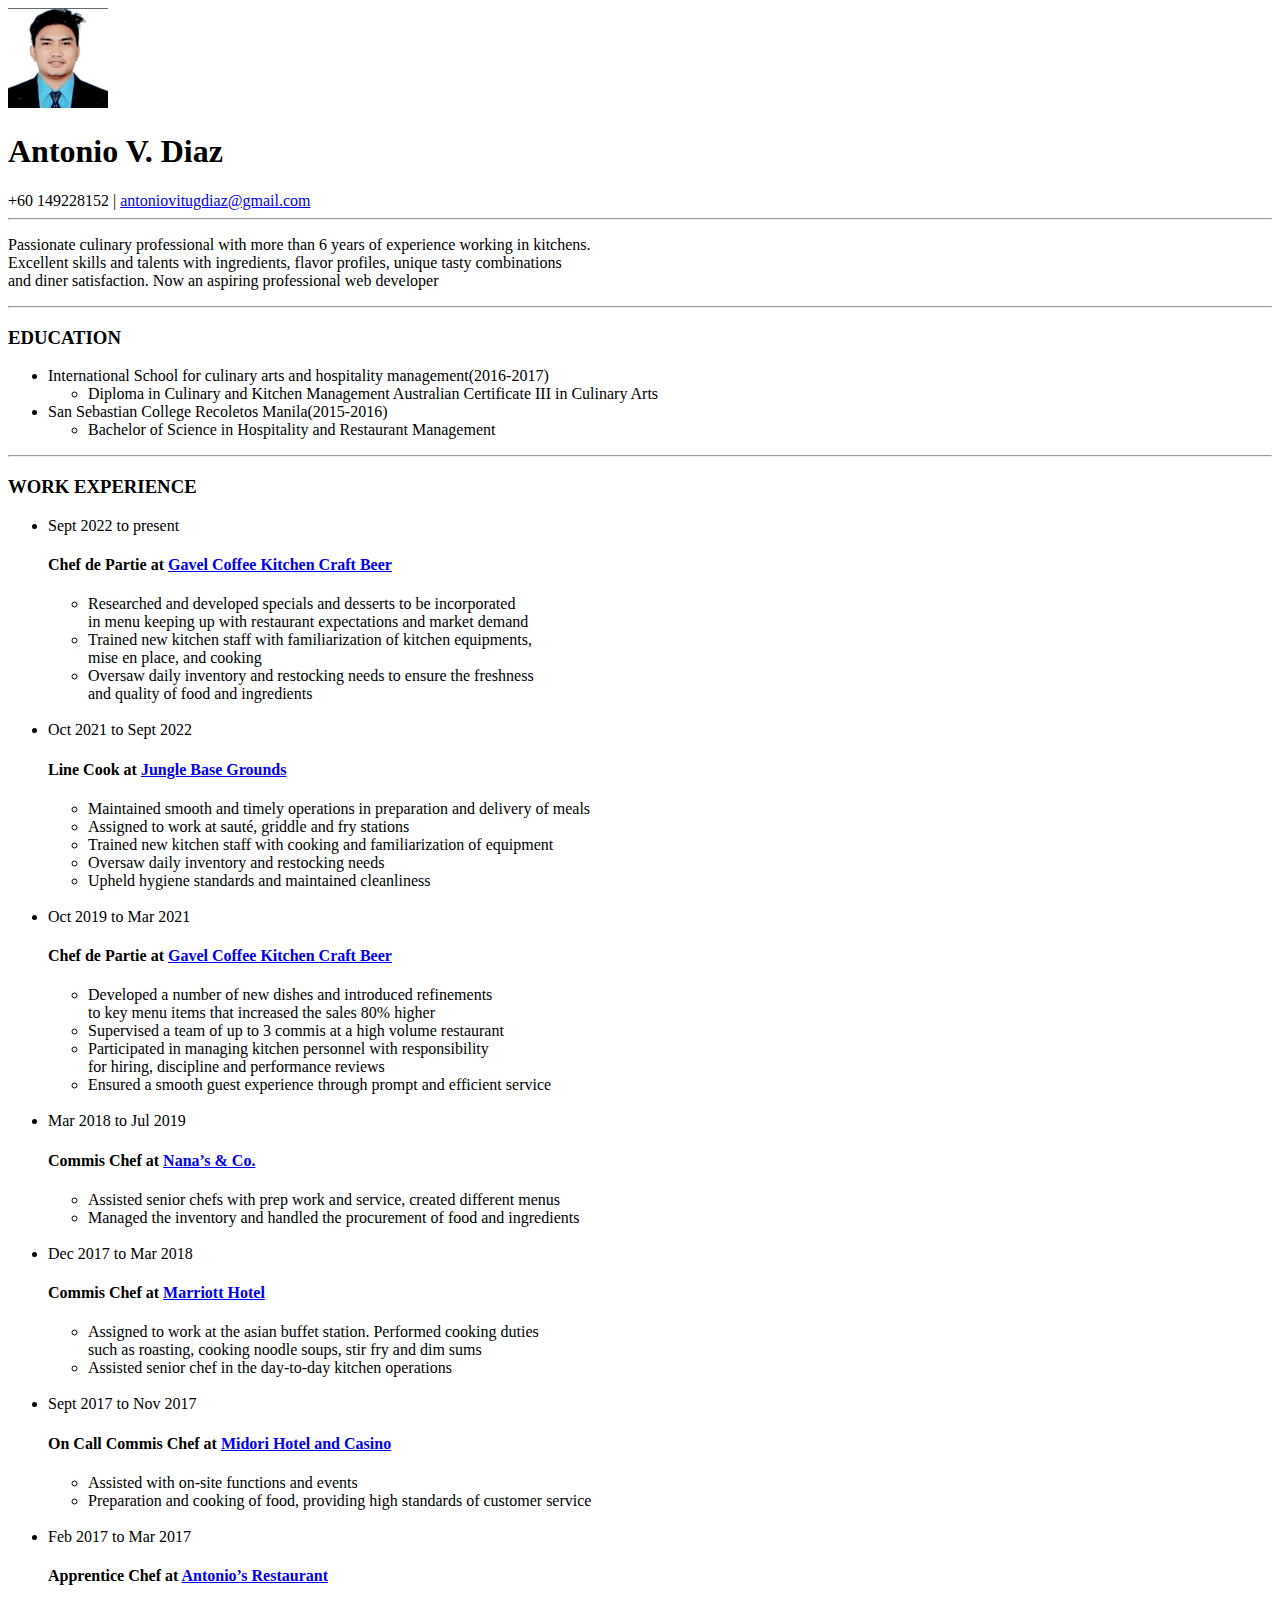
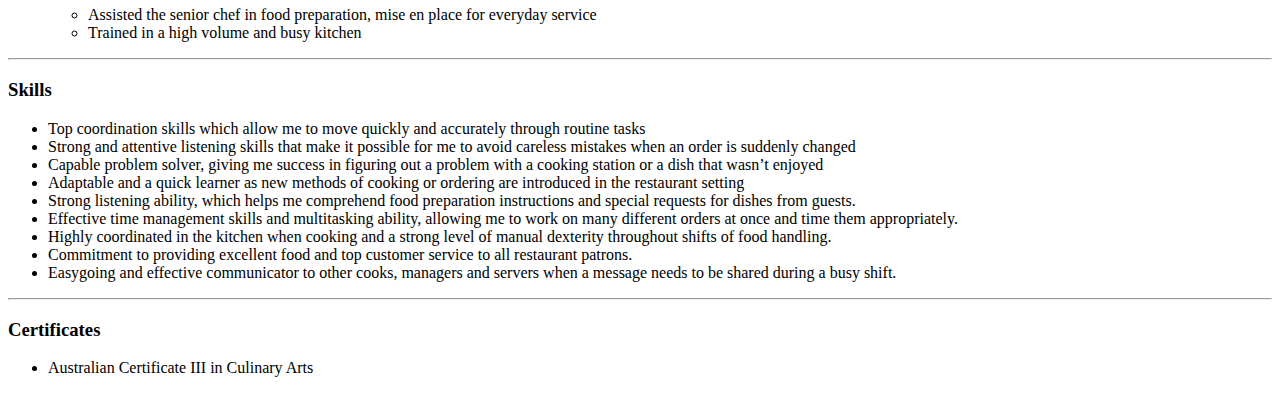
==== selected works/resume/index.html @ e4ee8173 "Add files via upload" ====
<!DOCTYPE html>
<html lang="en">
<head>
    <meta charset="UTF-8">
    <title>My Resume</title>
</head>

<body>
    <img src="./assets/antonio.jpeg" height="100"/>
    <h1>Antonio V. Diaz</h1>
        <a>+60 149228152</a> <a>|</a> <a href="mailto:antoniovitugdiaz@gmail.com">antoniovitugdiaz@gmail.com</a>
    <hr/>
        <p>
            Passionate culinary professional with more than 6 years of experience working in kitchens.<br /> 
            Excellent skills and talents with ingredients, flavor profiles, unique tasty combinations<br /> 
            and diner satisfaction. Now an aspiring professional web developer<br />
    <hr />    
    <h3>EDUCATION</h3>
        <ul>
            <li>International School for culinary arts and hospitality management(2016-2017)
                <ul>
                    <li>Diploma in Culinary and Kitchen Management Australian Certificate III in Culinary Arts</li>
                </ul>
            </li>
            <li>San Sebastian College Recoletos Manila(2015-2016)
                <ul>
                    <li>Bachelor of Science in Hospitality and Restaurant Management</li>
                </ul>
            </li>
            
        </ul>
    <hr />
    <h3>WORK EXPERIENCE</h3>
        <ul>
           
            <li>Sept 2022 to present
        <h4>Chef de Partie at <a href="https://www.instagram.com/gavel_kl/?hl=en">Gavel Coffee Kitchen Craft Beer</a></h4>         
                <ul>
                    <li>Researched and developed specials and desserts to be incorporated<br />
                        in menu keeping up with restaurant expectations and market demand</li>
                    <li>Trained new kitchen staff with familiarization of kitchen equipments,<br /> 
                        mise en place, and cooking</li>
                    <li>Oversaw daily inventory and restocking needs to ensure the freshness<br /> 
                        and quality of food and ingredients</li>
                </ul>
            </li>
    <br />        
            <li>Oct 2021 to Sept 2022
        <h4>Line Cook at <a href="https://www.instagram.com/junglebase.coffee/?hl=en">Jungle Base Grounds</a></h4>        
                <ul>
                    <li>Maintained smooth and timely operations in preparation and delivery of meals</li>
                    <li>Assigned to work at sauté, griddle and fry stations</li>
                    <li>Trained new kitchen staff with cooking and familiarization of equipment</li>
                    <li>Oversaw daily inventory and restocking needs</li>
                    <li>Upheld hygiene standards and maintained cleanliness</li>
                </ul>                
            </li>
    <br />        
            <li>Oct 2019 to Mar 2021
        <h4>Chef de Partie at <a href="https://www.instagram.com/gavel_kl/?hl=en">Gavel Coffee Kitchen Craft Beer</a></h4>        
                <ul>
                    <li>Developed a number of new dishes and introduced refinements<br /> 
                        to key menu items that increased the sales 80% higher</li>
                    <li>Supervised a team of up to 3 commis at a high volume restaurant</li>
                    <li>Participated in managing kitchen personnel with responsibility<br /> 
                        for hiring, discipline and performance reviews</li>
                    <li>Ensured a smooth guest experience through prompt and efficient service</li>
                </ul>
            </li>
    <br />        
            <li>Mar 2018 to Jul 2019
        <h4>Commis Chef at <a href="https://www.facebook.com/NanasKitchenManila/">Nana’s & Co.</a></h4>            
                <ul>
                    <li>Assisted senior chefs with prep work and service, created different menus</li>
                    <li>Managed the inventory and handled the procurement of food and ingredients</li>
                </ul>
            </li>
    <br />        
            <li>Dec 2017 to Mar 2018
        <h4>Commis Chef at <a href="https://www.instagram.com/manilamarriott/?hl=en">Marriott Hotel</a></h4>        
                <ul>
                    <li>Assigned to work at the asian buffet station. Performed cooking duties<br /> 
                        such as roasting, cooking noodle soups, stir fry and dim sums</li>
                    <li>Assisted senior chef in the day-to-day kitchen operations</li>
                </ul>
            </li>
    <br />            
            <li>Sept 2017 to Nov 2017
        <h4>On Call Commis Chef at <a href="https://www.instagram.com/midoriclarkhotel/?hl=en">Midori Hotel and Casino</a></h4>        
                <ul>
                    <li>Assisted with on-site functions and events</li>
                    <li>Preparation and cooking of food, providing high standards of customer service</li>
                </ul>
            </li>
    <br />
            <li>Feb 2017 to Mar 2017
        <h4>Apprentice Chef at <a href="https://www.instagram.com/antoniostagaytay/?hl=en">Antonio’s Restaurant</a></h4>        
                <ul>
                    <li>Assisted the senior chef in food preparation, mise en place for everyday service</li>
                    <li>Trained in a high volume and busy kitchen</li>
                </ul>
            </li>
        </ul>
    <hr />    
    <h3>Skills</h3>
        <ul>
            <li>Top coordination skills which allow me to move quickly and accurately through routine tasks</li> 
            <li>Strong and attentive listening skills that make it possible for me to avoid careless mistakes when an order is suddenly changed</li>          
            <li>Capable problem solver, giving me success in figuring out a problem with a cooking station or a dish that wasn’t enjoyed</li>          
            <li>Adaptable and a quick learner as new methods of cooking or ordering are introduced in the restaurant setting</li>          
            <li>Strong listening ability, which helps me comprehend food preparation instructions and special requests for dishes from guests.</li>         
            <li>Effective time management skills and multitasking ability, allowing me to work on many different orders at once and time them appropriately.</li>         
            <li>Highly coordinated in the kitchen when cooking and a strong level of manual dexterity throughout shifts of food handling.</li>         
            <li>Commitment to providing excellent food and top customer service to all restaurant patrons.</li>         
            <li>Easygoing and effective communicator to other cooks, managers and servers when a message needs to be shared during a busy shift.</li>         
        </ul>
    <hr />
    <h3>Certificates</h3>
        <ul>
            <li>Australian Certificate III in Culinary Arts</li>
        </ul>
</body>
</html>
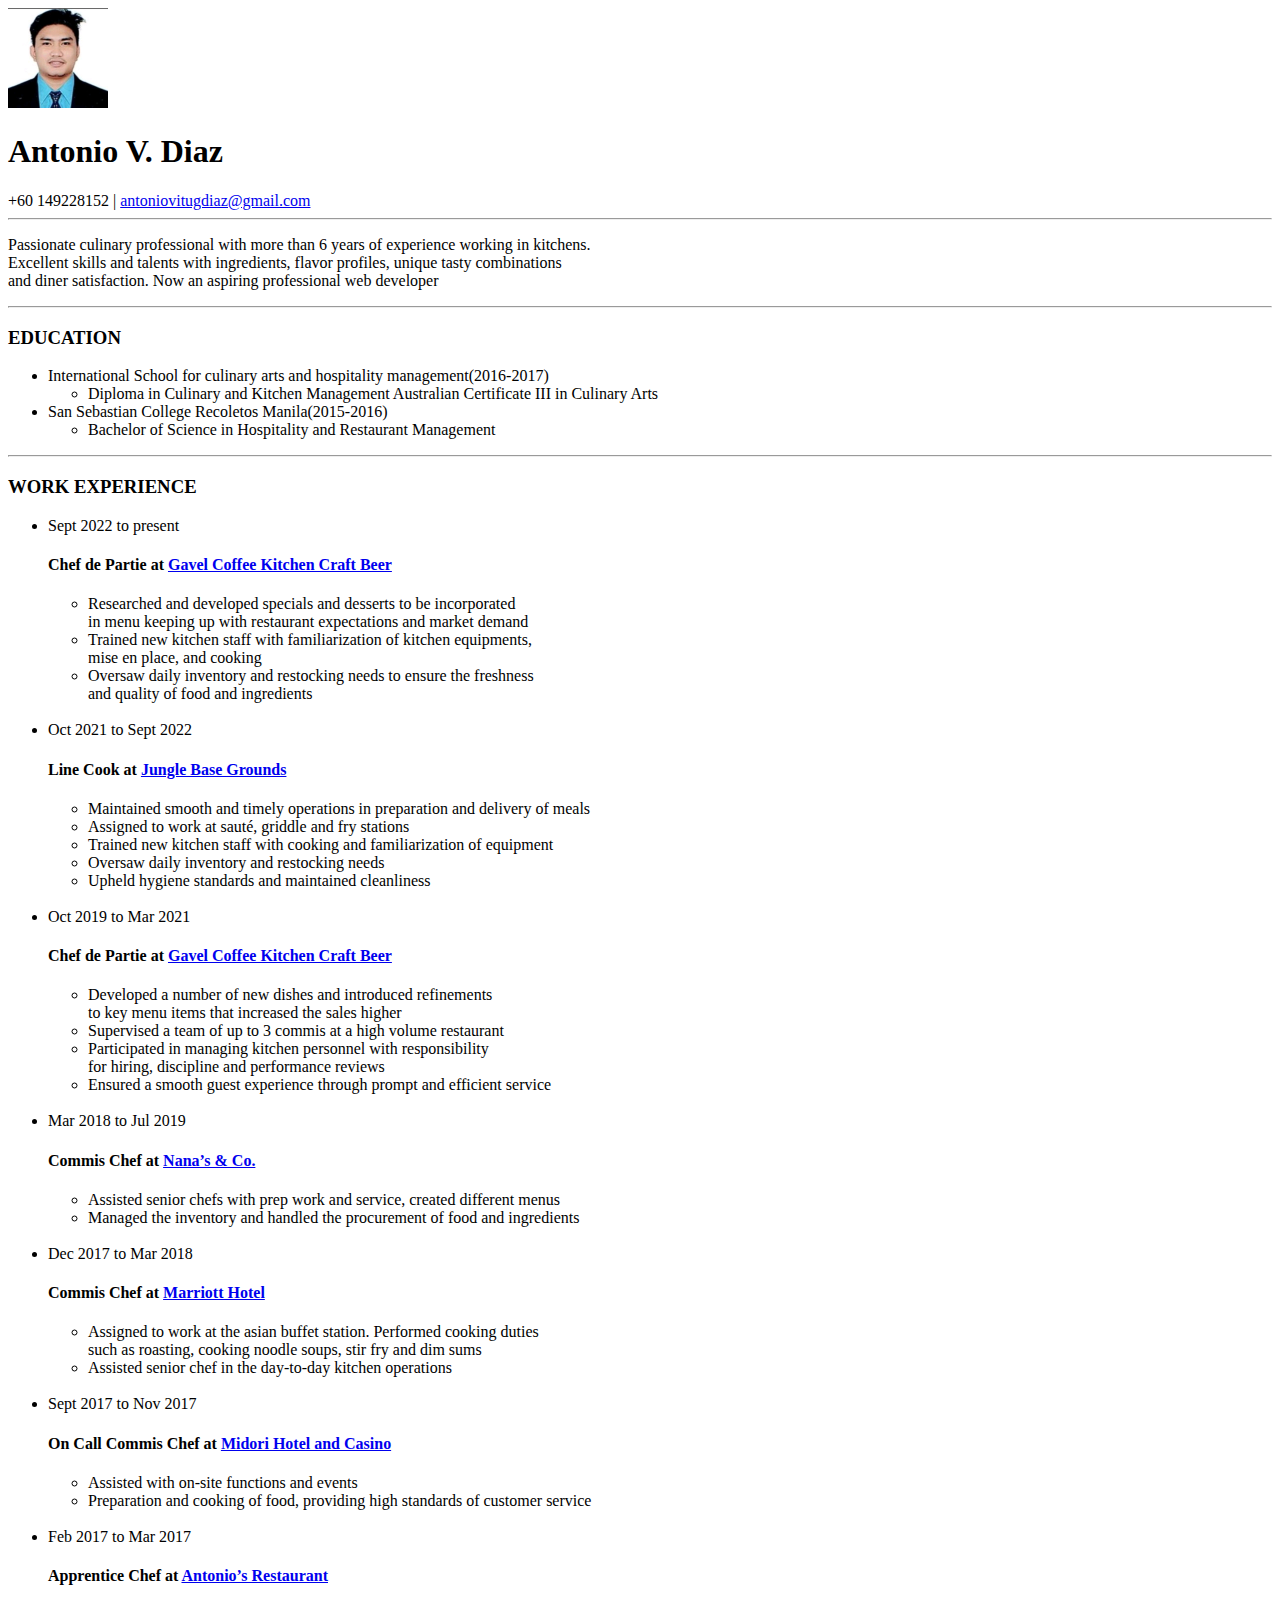
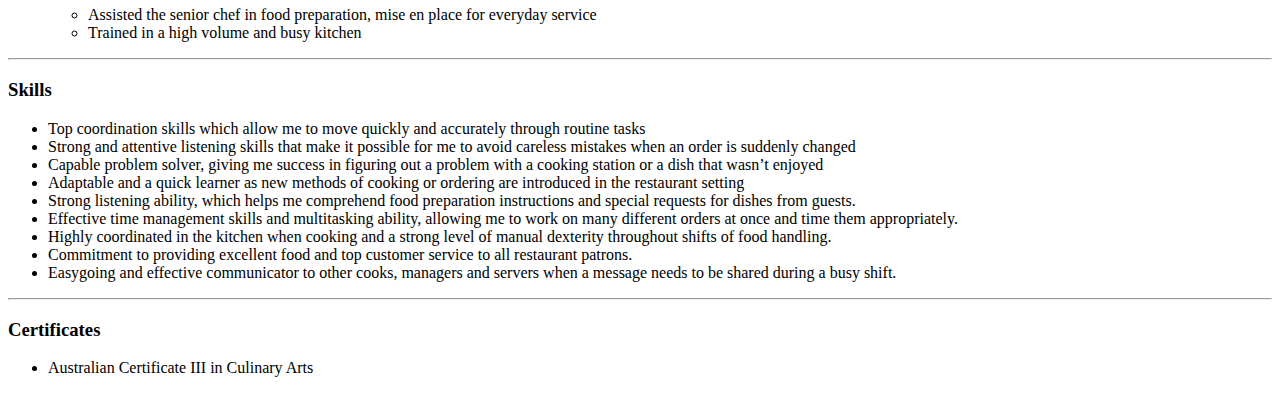
==== commit 0f30e07e: "index.html" ====
--- a/selected works/resume/index.html
+++ b/selected works/resume/index.html
@@ -60,7 +60,7 @@
         <h4>Chef de Partie at <a href="https://www.instagram.com/gavel_kl/?hl=en">Gavel Coffee Kitchen Craft Beer</a></h4>        
                 <ul>
                     <li>Developed a number of new dishes and introduced refinements<br /> 
-                        to key menu items that increased the sales 80% higher</li>
+                        to key menu items that increased the sales higher</li>
                     <li>Supervised a team of up to 3 commis at a high volume restaurant</li>
                     <li>Participated in managing kitchen personnel with responsibility<br /> 
                         for hiring, discipline and performance reviews</li>
@@ -120,4 +120,4 @@
             <li>Australian Certificate III in Culinary Arts</li>
         </ul>
 </body>
-</html>+</html>
